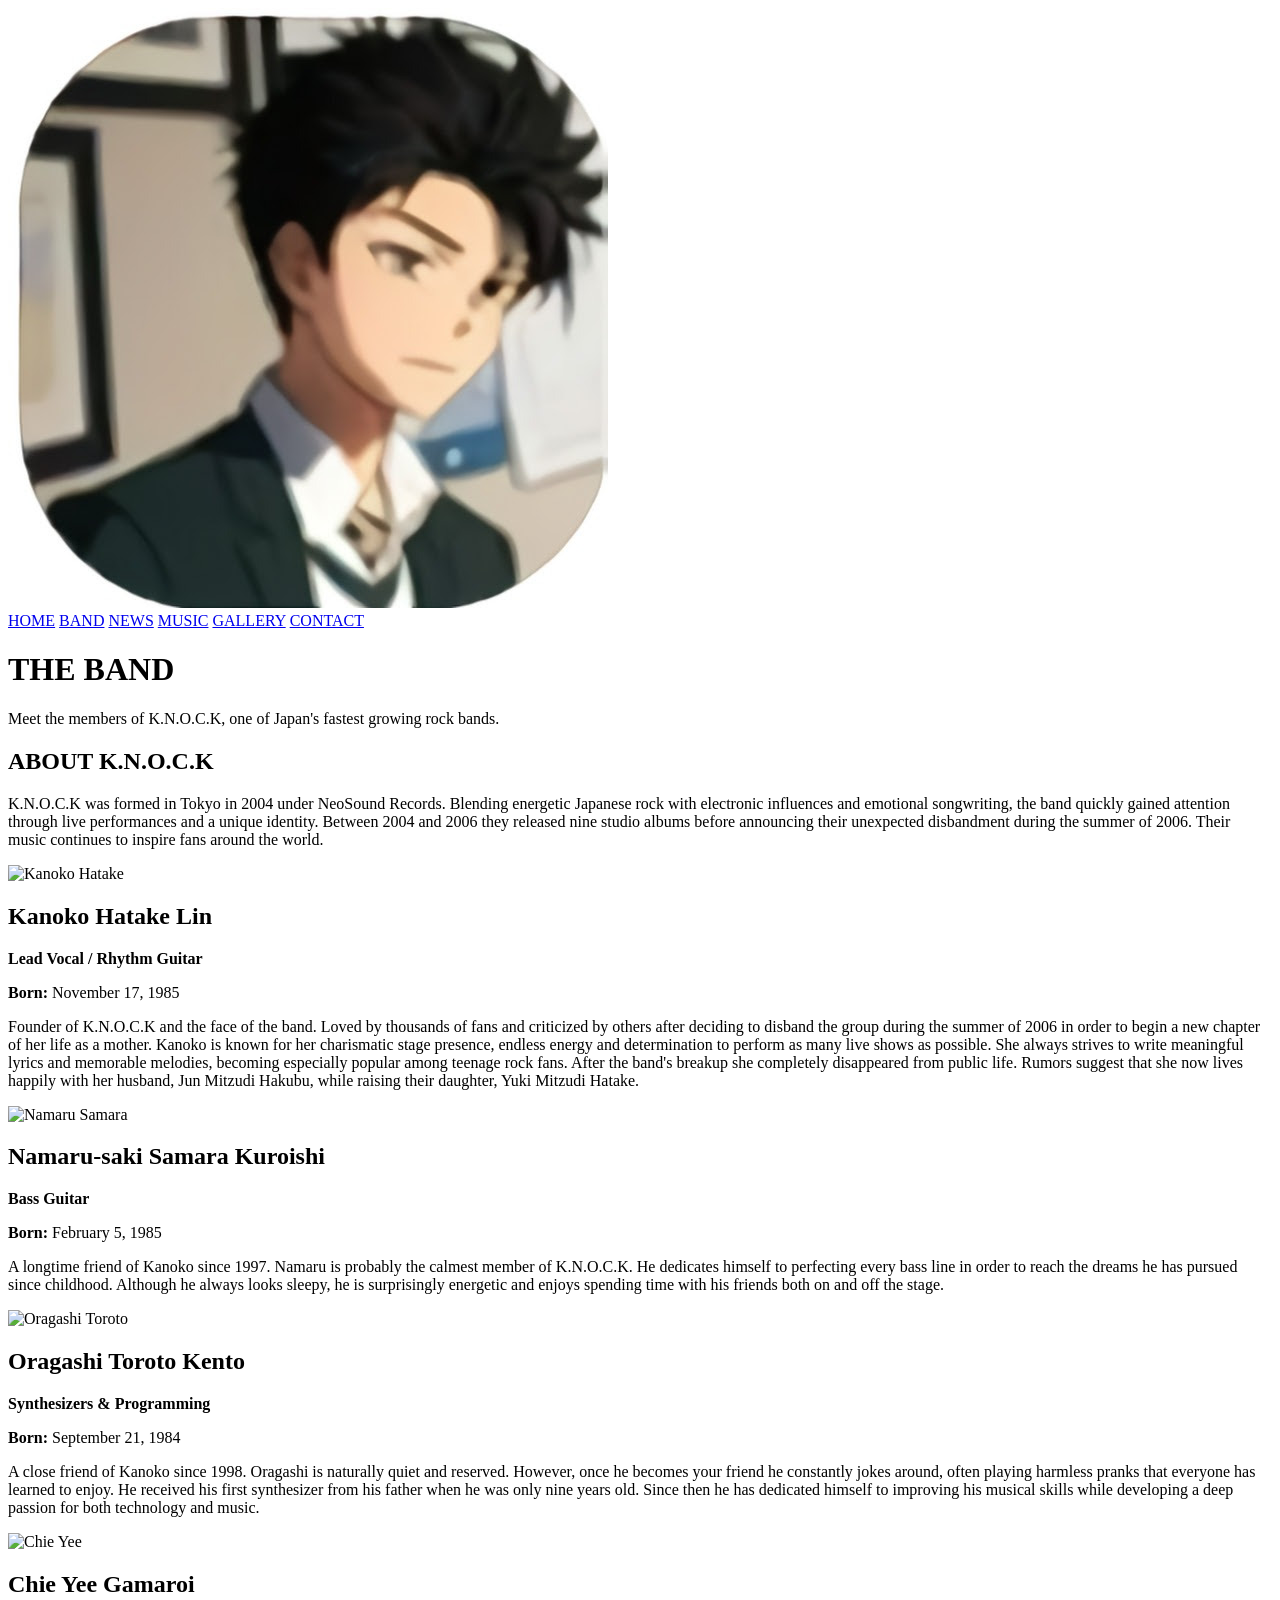
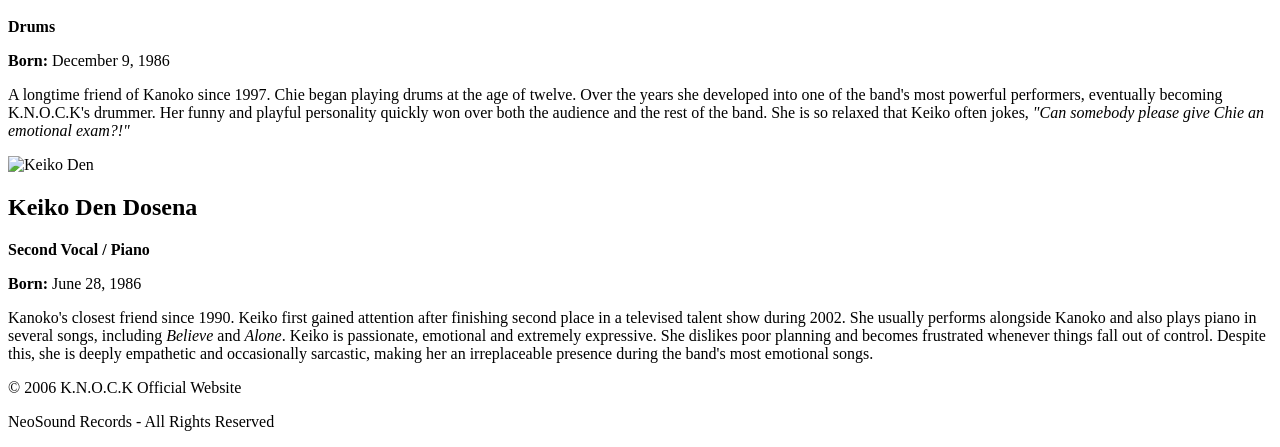
==== KNOCK/band.html @ 56e875ea "Creación de Band y fotos para Band" ====
<!DOCTYPE html>
<html lang="en">

<head>
<meta charset="UTF-8">
<title>Meet the band!!!</title>

<link rel="stylesheet" href="css/style.css">

</head>

<body>

<div id="container">

<div id="header">

<img src="images/A1.png" class="logo">

<div class="menu">

<a href="index.html">HOME</a>
<a href="band.html">BAND</a>
<a href="news.html">NEWS</a>
<a href="music.html">MUSIC</a>
<a href="gallery.html">GALLERY</a>
<a href="contact.html">CONTACT</a>

</div>

</div>

<div class="hero">

<h1>THE BAND</h1>

<p>
Meet the members of K.N.O.C.K, one of Japan's fastest growing rock bands.
</p>

</div>

<div class="box">

<h2>ABOUT K.N.O.C.K</h2>

<p>

K.N.O.C.K was formed in Tokyo in 2004 under NeoSound Records.

Blending energetic Japanese rock with electronic influences and emotional songwriting,
the band quickly gained attention through live performances and a unique identity.

Between 2004 and 2006 they released nine studio albums before announcing their unexpected
disbandment during the summer of 2006.

Their music continues to inspire fans around the world.

</p>

</div>

<!-- ================================================= -->

<div class="member">

<img src="images/Members/Kanoko.png" alt="Kanoko Hatake">

<div>

<h2>Kanoko Hatake Lin</h2>

<b>Lead Vocal / Rhythm Guitar</b>

<p><b>Born:</b> November 17, 1985</p>

<p>

Founder of K.N.O.C.K and the face of the band.

Loved by thousands of fans and criticized by others after deciding to disband the group
during the summer of 2006 in order to begin a new chapter of her life as a mother.

Kanoko is known for her charismatic stage presence, endless energy and determination to
perform as many live shows as possible.

She always strives to write meaningful lyrics and memorable melodies, becoming especially
popular among teenage rock fans.

After the band's breakup she completely disappeared from public life.

Rumors suggest that she now lives happily with her husband,
Jun Mitzudi Hakubu, while raising their daughter,
Yuki Mitzudi Hatake.

</p>

</div>

</div>

<!-- ================================================= -->

<div class="member">

<img src="images/Members/Namaru.png" alt="Namaru Samara">

<div>

<h2>Namaru-saki Samara Kuroishi</h2>

<b>Bass Guitar</b>

<p><b>Born:</b> February 5, 1985</p>

<p>

A longtime friend of Kanoko since 1997.

Namaru is probably the calmest member of K.N.O.C.K.

He dedicates himself to perfecting every bass line in order to reach the dreams he has
pursued since childhood.

Although he always looks sleepy, he is surprisingly energetic and enjoys spending time
with his friends both on and off the stage.

</p>

</div>

</div>

<!-- ================================================= -->

<div class="member">

<img src="images/Members/Oragashi.png" alt="Oragashi Toroto">

<div>

<h2>Oragashi Toroto Kento</h2>

<b>Synthesizers & Programming</b>

<p><b>Born:</b> September 21, 1984</p>

<p>

A close friend of Kanoko since 1998.

Oragashi is naturally quiet and reserved.

However, once he becomes your friend he constantly jokes around,
often playing harmless pranks that everyone has learned to enjoy.

He received his first synthesizer from his father when he was only nine years old.

Since then he has dedicated himself to improving his musical skills while developing a
deep passion for both technology and music.

</p>

</div>

</div>

<!-- ================================================= -->

<div class="member">

<img src="images/Members/Chie.png" alt="Chie Yee">

<div>

<h2>Chie Yee Gamaroi</h2>

<b>Drums</b>

<p><b>Born:</b> December 9, 1986</p>

<p>

A longtime friend of Kanoko since 1997.

Chie began playing drums at the age of twelve.

Over the years she developed into one of the band's most powerful performers,
eventually becoming K.N.O.C.K's drummer.

Her funny and playful personality quickly won over both the audience and the rest of the
band.

She is so relaxed that Keiko often jokes,

<i>"Can somebody please give Chie an emotional exam?!"</i>

</p>

</div>

</div>

<!-- ================================================= -->

<div class="member">

<img src="images/Members/Keiko.png" alt="Keiko Den">

<div>

<h2>Keiko Den Dosena</h2>

<b>Second Vocal / Piano</b>

<p><b>Born:</b> June 28, 1986</p>

<p>

Kanoko's closest friend since 1990.

Keiko first gained attention after finishing second place in a televised talent show
during 2002.

She usually performs alongside Kanoko and also plays piano in several songs,
including <i>Believe</i> and <i>Alone</i>.

Keiko is passionate, emotional and extremely expressive.

She dislikes poor planning and becomes frustrated whenever things fall out of control.

Despite this, she is deeply empathetic and occasionally sarcastic,
making her an irreplaceable presence during the band's most emotional songs.

</p>

</div>

</div>

<div id="footer">

<p>© 2006 K.N.O.C.K Official Website</p>

<p>NeoSound Records - All Rights Reserved</p>

</div>

</div>

</body>

</html>
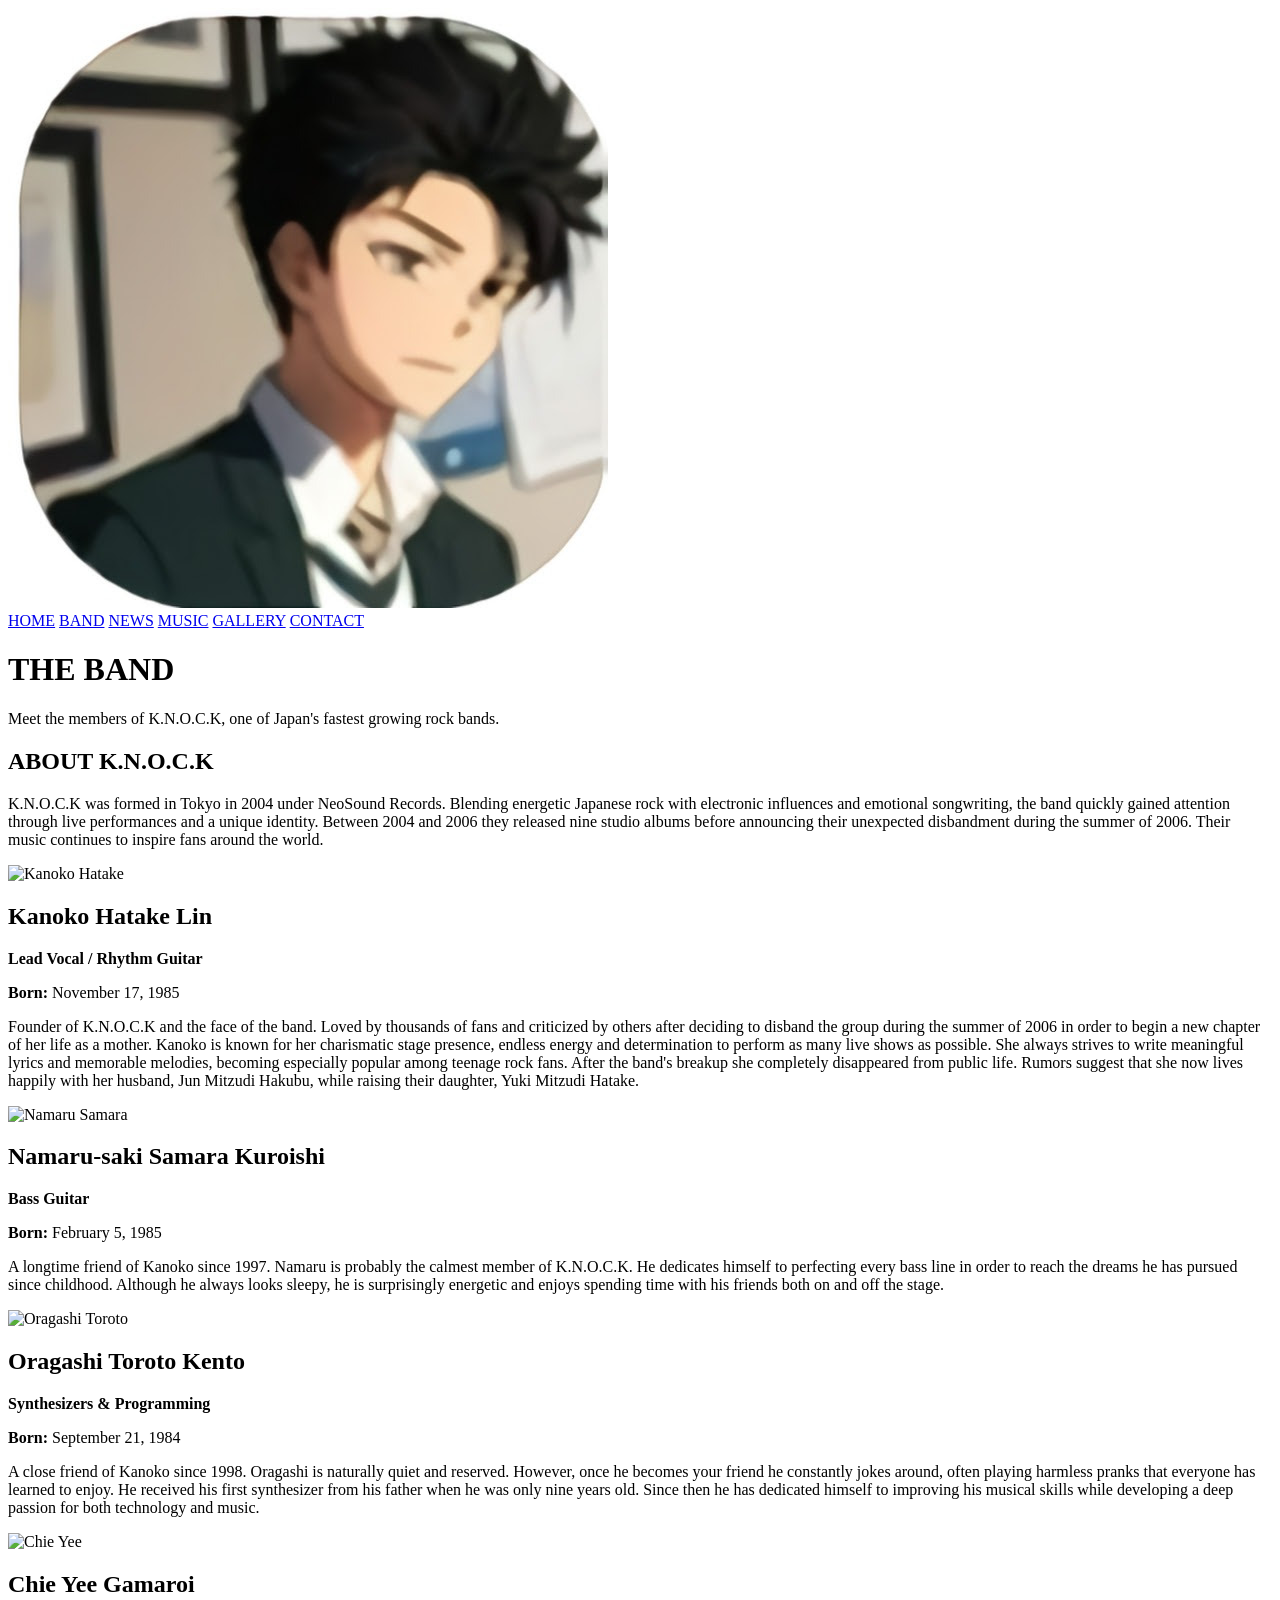
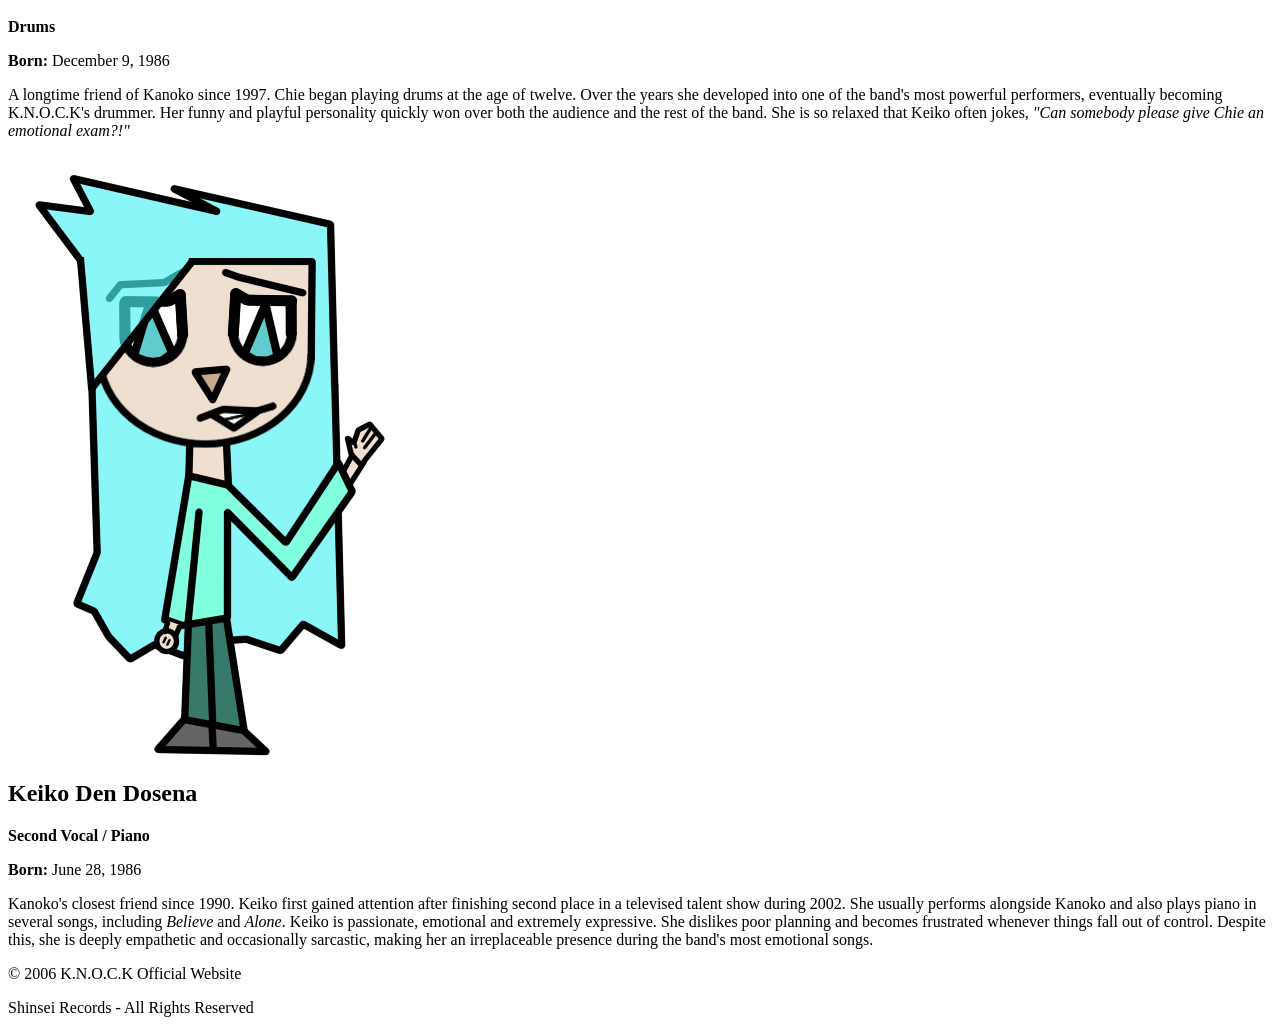
==== commit 10a106af: "Cambio de representante" ====
--- a/KNOCK/band.html
+++ b/KNOCK/band.html
@@ -242,7 +242,7 @@
 
 <p>© 2006 K.N.O.C.K Official Website</p>
 
-<p>NeoSound Records - All Rights Reserved</p>
+<p>Shinsei Records - All Rights Reserved</p>
 
 </div>
 
